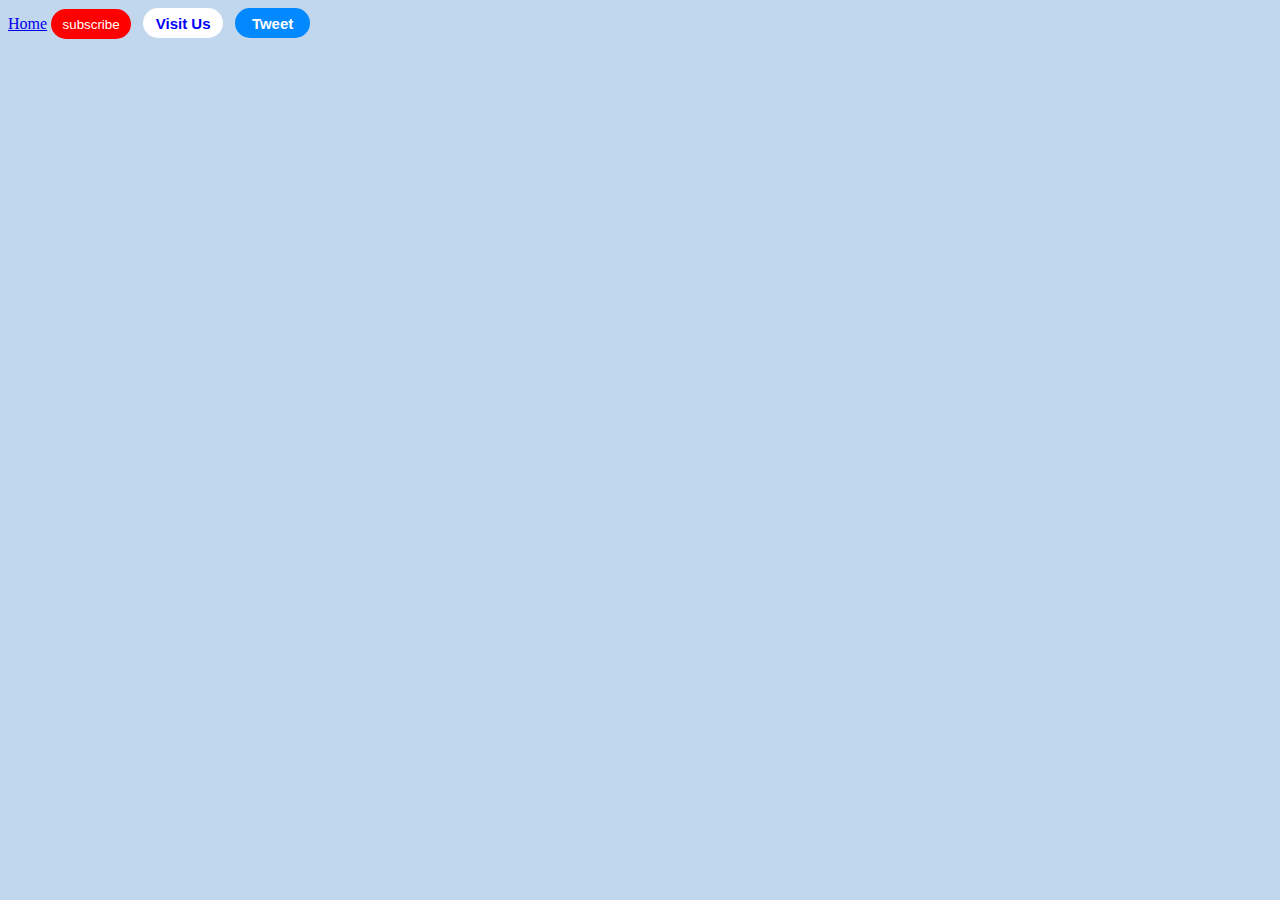
==== index.html @ e2845128 "yes" ====
<!DOCTYPE html>
<html lang="en">
<head>
    <meta charset="UTF-8">
    <meta name="viewport" content="width=device-width, initial-scale=1.0">
    <title>CSS-html</title>
    <link rel="icon" type="image/x-icon" href="pics/channels4_profile throttlehouse.jpg">

    <style>
        body{
            background-color: rgb(193, 215, 238);
        }
        .subscribe_button{
            background-color: rgb(255, 0, 0);
            color: white;
            border: none;
            height: 30px;
            width: 80px;
            border-radius: 2px;
            cursor: pointer;
            margin-right: 8px;
            transition: opacity 0.5s;
            border-radius: 40px;
        }
        
        .subscribe_button:hover{
            opacity: 0.8;
        }

        .subscribe_button:active{
            opacity: 0.5;
        }

        .join_button{
            background-color: white;
            border: none;
            color: rgb(41, 118, 211);
            height: 30px;
            width: 80px;
            border-radius: 50px;
            cursor: pointer;
            margin-right: 8px;
            transition: background-color 0.5s, color 0.5s,  box-shadow 0.5s;
        }

        .join_button:hover{
            background-color: rgb(41, 118, 211);
            color: white;
            transition: background-color 0.5s, color 0.5s;
            box-shadow: 5px 5px 10px rgba(0, 0, 0, 0.2);
        }

        .join_button:active{
            opacity: 0.7;
            background-color: rgb(41, 118, 211);
            color: white;
        }

        .join_button a{
            text-decoration: none;
            color: blue;
            font-weight: bold;
            font-size: 15px;
        }

        .join_button a:hover{
            background-color: rgb(41, 118, 211);
            color: white;
            transition: background-color 0.5s, color 0.5s;
        }

        .tweet_button{
            background-color: rgb(2, 137, 255);
            color: white;
            border: none;
            height: 30px;
            width: 75px;
            border-radius: 15px;
            font-weight: bold;
            font-size: 15px;
            cursor: pointer;
            transition: box-shadow 0.5s;
        }

        .tweet_button:hover{
            box-shadow: 5px 5px 10px rgba(0, 0, 0, 0.2);
        }
    </style>
</head>
<body>
    <a href="index.html">Home</a>
    <button class="subscribe_button">subscribe</button>
    <button class="join_button">
        <a href="youtube.html" target="_blank">Visit Us</a>
    </button>
    <button class="tweet_button">Tweet</button>
    
</body>
</html>
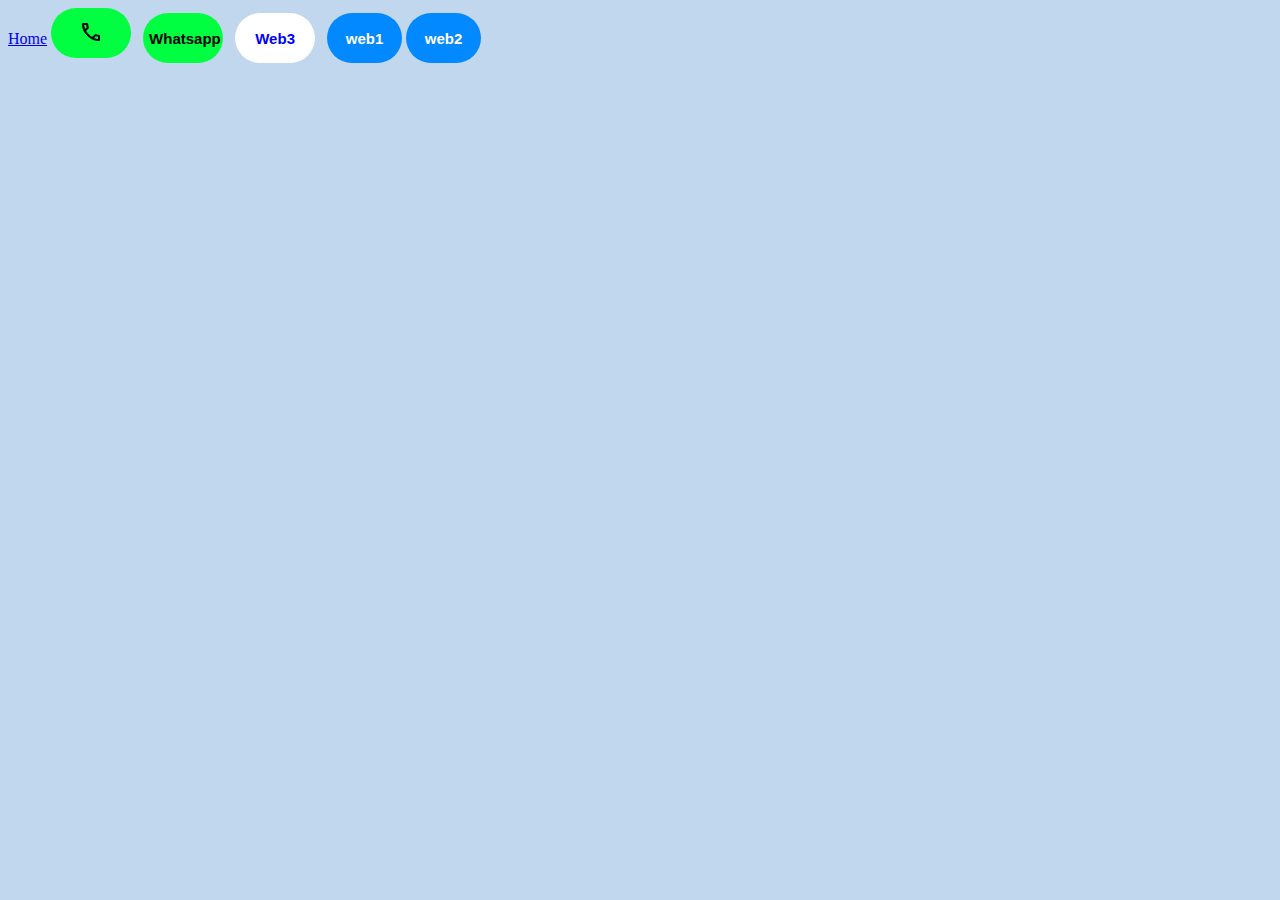
==== commit 9d11417d: "yes" ====
--- a/index.html
+++ b/index.html
@@ -3,7 +3,7 @@
 <head>
     <meta charset="UTF-8">
     <meta name="viewport" content="width=device-width, initial-scale=1.0">
-    <title>CSS-html</title>
+    <title>Web3</title>
     <link rel="icon" type="image/x-icon" href="pics/channels4_profile throttlehouse.jpg">
 
     <style>
@@ -11,8 +11,8 @@
             background-color: rgb(193, 215, 238);
         }
         .subscribe_button{
-            background-color: rgb(255, 0, 0);
-            color: white;
+            background-color: rgb(0, 255, 64);
+            color: black;
             border: none;
             height: 30px;
             width: 80px;
@@ -21,7 +21,17 @@
             margin-right: 8px;
             transition: opacity 0.5s;
             border-radius: 40px;
+            height: 50px;
         }
+
+        .subscribe_button a{
+            text-decoration: none;
+            color: black;
+            font-weight: bold;
+            font-size: 15px;
+            cursor: pointer;
+        }
+
         
         .subscribe_button:hover{
             opacity: 0.8;
@@ -35,7 +45,7 @@
             background-color: white;
             border: none;
             color: rgb(41, 118, 211);
-            height: 30px;
+            height: 50px;
             width: 80px;
             border-radius: 50px;
             cursor: pointer;
@@ -73,13 +83,21 @@
             background-color: rgb(2, 137, 255);
             color: white;
             border: none;
-            height: 30px;
+            height: 50px;
             width: 75px;
-            border-radius: 15px;
+            border-radius: 40px;
             font-weight: bold;
             font-size: 15px;
             cursor: pointer;
             transition: box-shadow 0.5s;
+        }
+
+        .tweet_button a{
+            text-decoration: none;
+            color: white;
+            font-weight: bold;
+            font-size: 15px;
+            cursor: pointer;
         }
 
         .tweet_button:hover{
@@ -89,11 +107,22 @@
 </head>
 <body>
     <a href="index.html">Home</a>
-    <button class="subscribe_button">subscribe</button>
+    <button class="subscribe_button">
+        <a href="tel:+256772615135"><img src="call.png" alt=""></a>
+    </button>
+    <button class="subscribe_button">
+        <a href="https://wa.me/+256772615135?text=Hello%20there!">Whatsapp</a>
+    </button>
     <button class="join_button">
-        <a href="youtube.html" target="_blank">Visit Us</a>
+        <a href="youtube.html" target="_blank">Web3</a>
     </button>
-    <button class="tweet_button">Tweet</button>
+    
+    <button class="tweet_button">
+        <a href="https://jauvas.github.io/YJ-AARON/" target="_blank">web1</a>
+    </button>
+    <button class="tweet_button">
+        <a href="https://jauvas.github.io/YJ-AARON-Organisational-website/" target="_blank">web2</a>
+    </button>
     
 </body>
 </html>
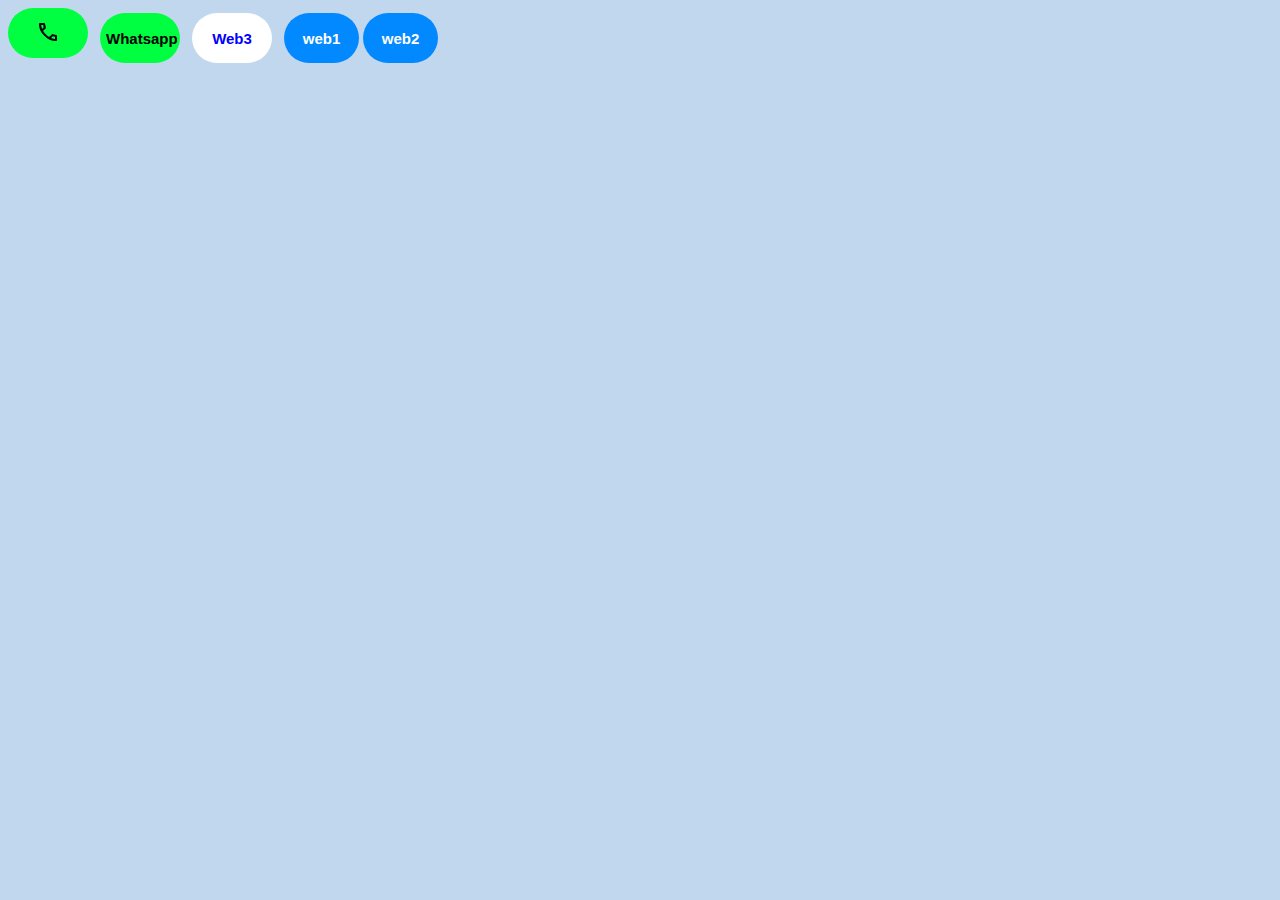
==== commit 7168a573: "Update index.html" ====
--- a/index.html
+++ b/index.html
@@ -106,7 +106,6 @@
     </style>
 </head>
 <body>
-    <a href="index.html">Home</a>
     <button class="subscribe_button">
         <a href="tel:+256772615135"><img src="call.png" alt=""></a>
     </button>
